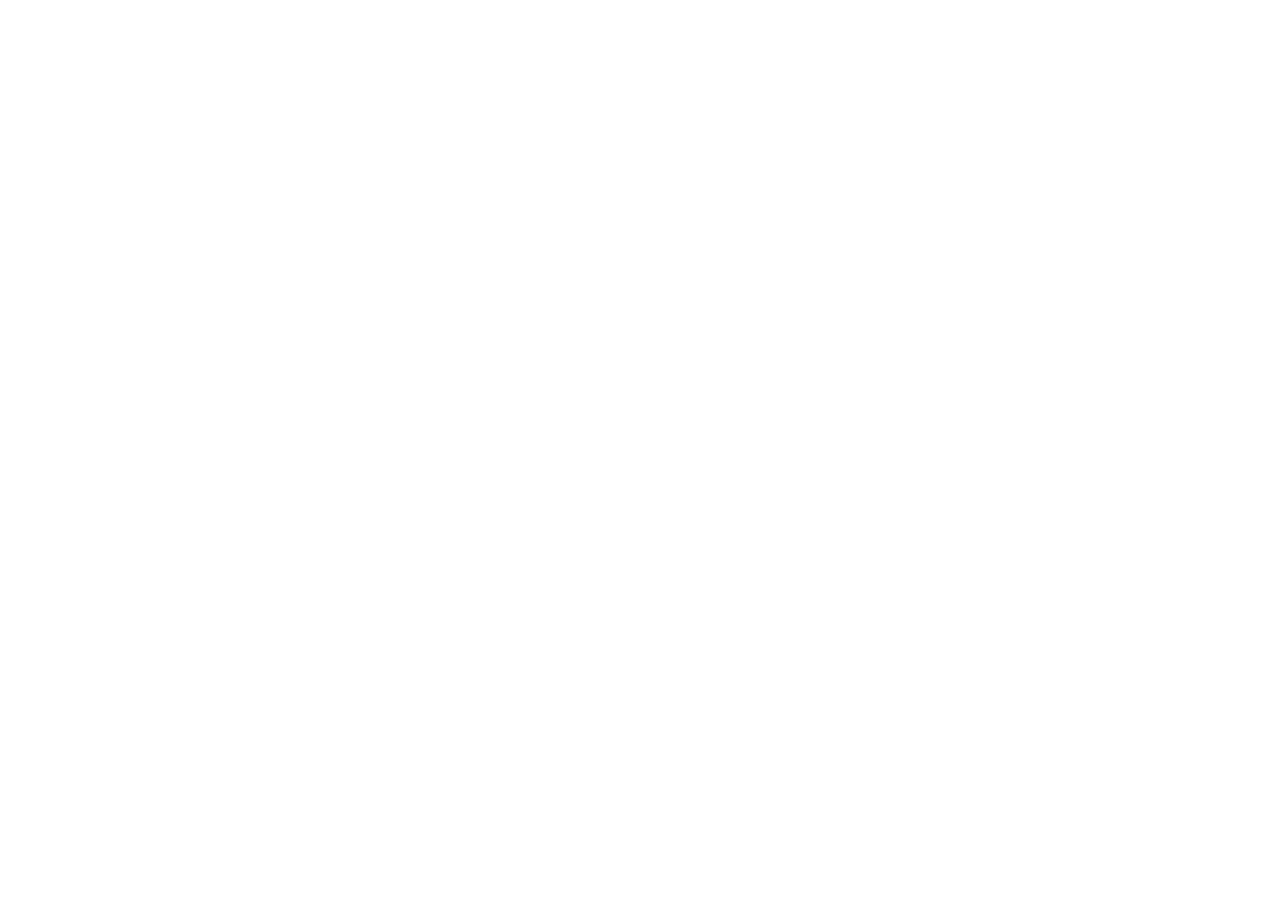
==== Contato/contato.html @ 26efe4f5 "Atividade_Avaliativa_HTML_CSS Deixar salvo pq até agora está tudo funcionando." ====
<!DOCTYPE html>
<html lang="pt-br">
<head>
    <meta charset="UTF-8">
    <meta name="viewport" content="width=device-width, initial-scale=1.0">
    <title>Contato</title>
</head>
<body>
    
</body>
</html>
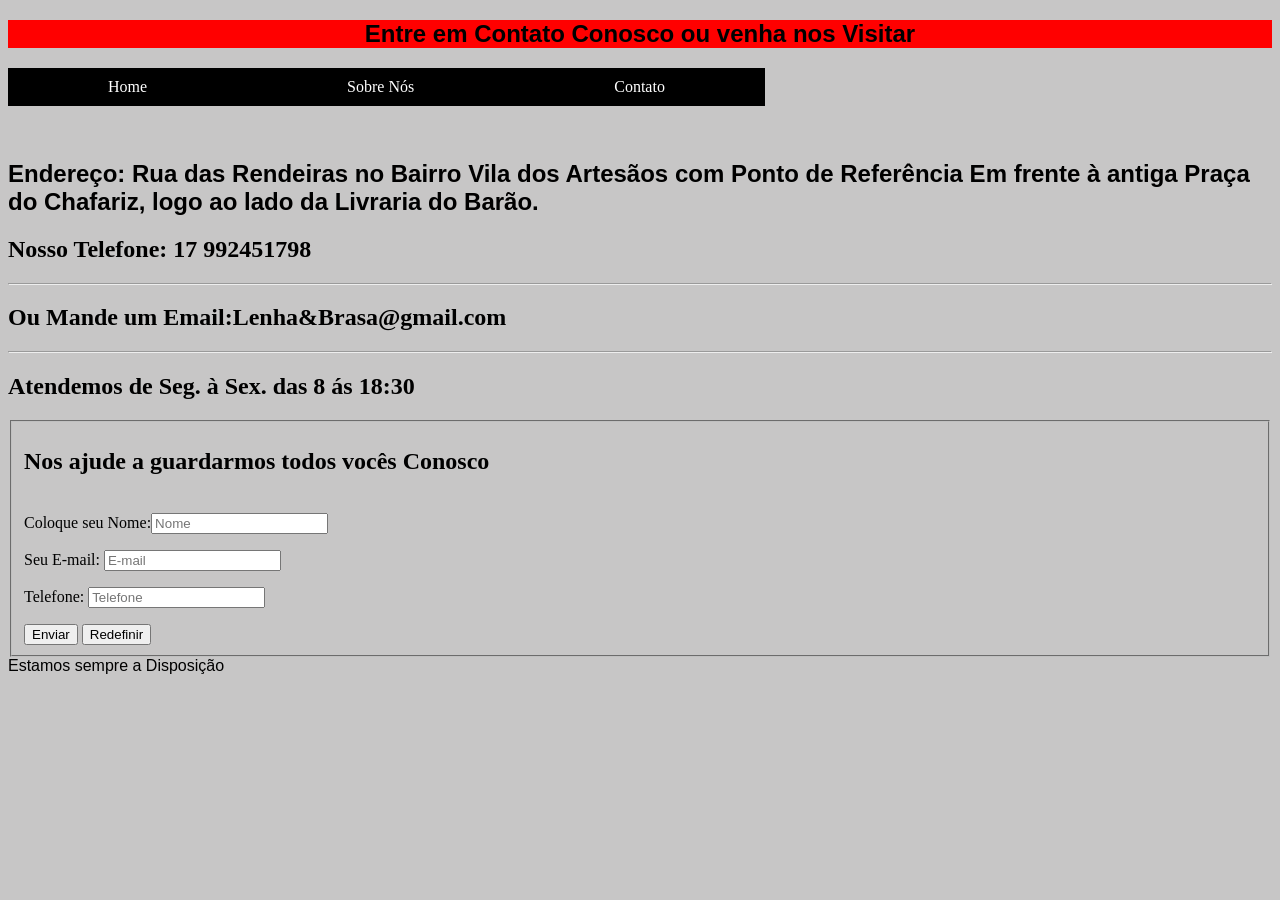
==== commit 2400c54e: "AividadeAvaliativa_HTML_CSS" ====
--- a/Contato/contato.html
+++ b/Contato/contato.html
@@ -4,8 +4,38 @@
     <meta charset="UTF-8">
     <meta name="viewport" content="width=device-width, initial-scale=1.0">
     <title>Contato</title>
+    <link rel="stylesheet" href="../_css/estilo.css">
 </head>
 <body>
-    
+     <nav class="menu">
+        <h1>Entre em Contato Conosco ou venha nos Visitar</h1>
+        <ul>
+            <li><a href="../Home/index.html">Home</a></li>
+            <li><a href="../Sobre_a_empresa/sobre.html">Sobre Nós</a></li>
+            <li><a href="../Contato/contato.html">Contato</a></li>
+        </ul>
+    </nav>
+    <p></p><br><br><br><br>
+    <h2 class="endereço">Endereço: Rua das Rendeiras no Bairro Vila dos Artesãos com Ponto de Referência Em frente à antiga Praça do Chafariz, logo ao lado da Livraria do Barão. </h2>
+    <h2>Nosso Telefone: 17 992451798</h2>
+    <hr>
+    <h2>Ou Mande um Email:Lenha&Brasa@gmail.com</h2>
+    <hr>
+    <h2>Atendemos de Seg. à Sex. das 8 ás 18:30 </h2>
+    <form>
+        <fieldset>
+            <h2>Nos ajude a guardarmos todos vocês Conosco</h2>
+            <p></p><br>
+            <label>Coloque seu Nome:<input type="text" placeholder="Nome"></label>
+            <p></p>
+            <label>Seu E-mail: <input type="text" placeholder="E-mail"></label>
+            <p></p>
+            <label>Telefone: <input type="number" placeholder="Telefone"></label>
+            <p></p>
+             <input type="submit" value="Enviar">
+             <input type="reset" value="Redefinir">
+        </fieldset>
+    </form>
+    <footer class="fimpag3">Estamos sempre a Disposição</footer>
 </body>
 </html>
--- a/_css/estilo.css
+++ b/_css/estilo.css
@@ -0,0 +1,99 @@
+/* Estilização do Menu */
+ /* Página Home */
+h1{
+    text-align: center;
+    font-family: Arial, Helvetica, sans-serif;
+    background-color: red;
+}
+
+.logo{
+     width: 300px;
+     height: 200px;
+}
+ul{
+    list-style-type: none;
+    margin: 0;
+    padding: 0;
+    box-shadow: 3px 3px 4px black;
+    text-align: center;
+    border-radius: 6px;
+    background-color: rgb(252, 52, 52);
+}
+
+li{
+    float: left;
+
+}
+
+li a{
+    display: block;
+    color: white;
+    padding: 10px 10px;
+    padding-left: 100px;
+    padding-right: 100px;
+    text-decoration: none;
+    background-color: black;
+}
+
+li a:hover{
+    background-color: red;
+    transition: 0.1s;
+    
+}
+
+ /* Imagem dos Produtos */
+.produtos img{
+  width: 500px;
+  height: 300px;
+}
+
+p{
+ font-family: Arial, Helvetica, sans-serif;
+ 
+}
+
+body{
+    background-color: rgb(199, 198, 198);
+}
+
+.Home{
+    font-family:Arial, Helvetica, sans-serif;
+    background-color: red;
+}
+
+.footermenu{
+    font-family: Arial, Helvetica, sans-serif;
+}
+/*  */
+/*  */
+/* Agora Vou estilizar a parte que fala "Sobre Nós */
+
+.pag2{
+    background-image: url(../_image/fundo-historia.jpg);
+    background-size: cover;
+    background-repeat: no-repeat;
+}
+
+/* vou mexer na cor da história, vai ficar Horrível Roberto mas to tentando melhorar */
+.historia{
+    color: white;
+    font-family: Arial, Helvetica, sans-serif;
+}
+/* isso aqui é só o footer da pag2 */
+.fimpag2{
+    color: white;
+    font-family: Arial, Helvetica, sans-serif;
+}
+/* Vou começar a Página CONTATO agora */
+/*  */
+/*  */
+/* Não coloquei configurações do menu pq como o senhor viu estão iguais, mesmo fazendo isso perdi tempo com muitas outras coisas mn */
+.endereço{
+    font-family: Arial, Helvetica, sans-serif;
+}
+
+.fimpag3{
+    font-family: Arial, Helvetica, sans-serif;
+}
+
+/* Roberto, foi isso Não me mata, e espero que você aprove :) */
